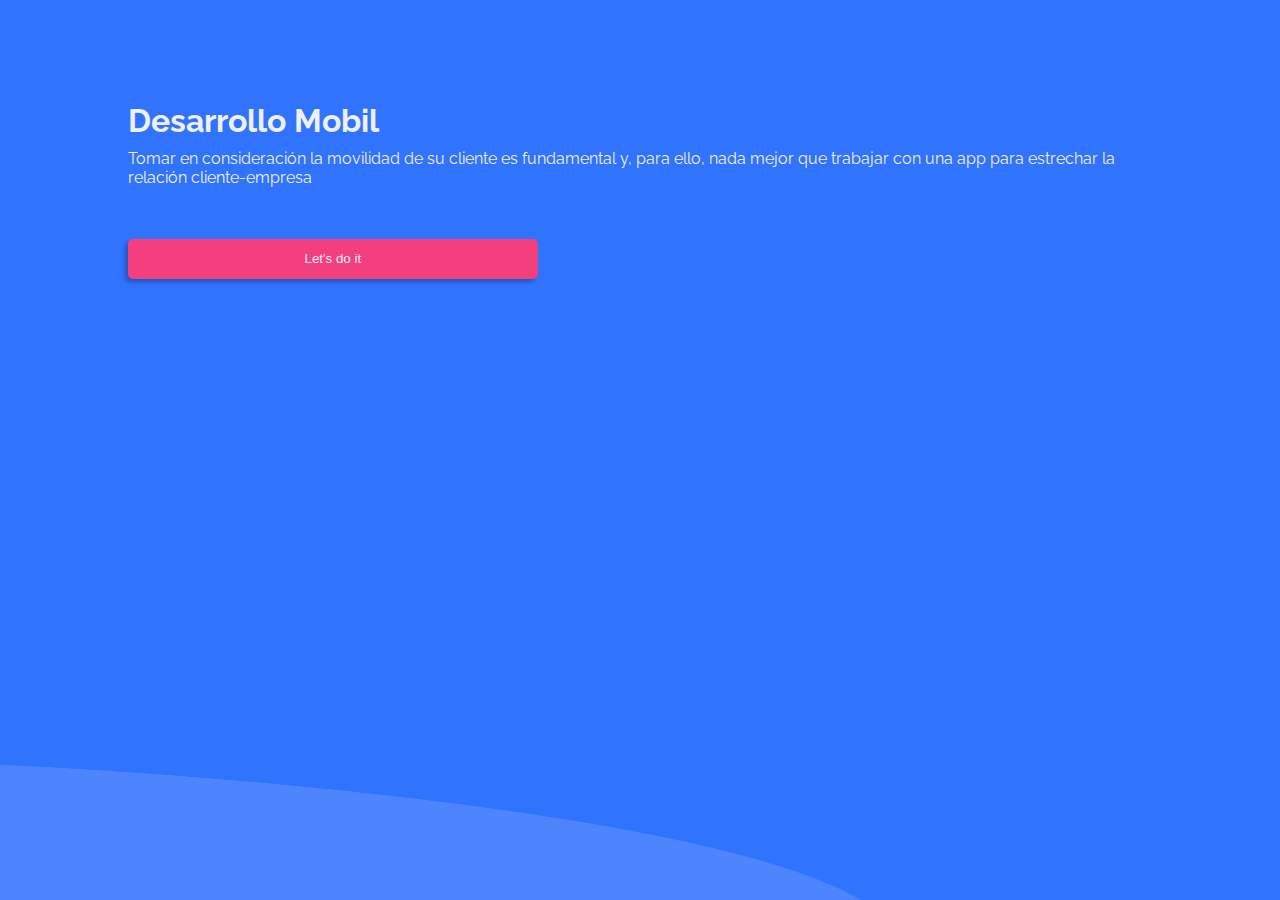
==== desarrollo-mobil.html @ 66058c01 "Rodrigo" ====
<!DOCTYPE html>
<html lang="en">
<head>
    <meta charset="UTF-8">
    <meta http-equiv="X-UA-Compatible" content="IE=edge">
    <meta name="viewport" content="width=device-width, initial-scale=1.0">
    <link rel="preconnect" href="https://fonts.googleapis.com">
    <link rel="preconnect" href="https://fonts.gstatic.com" crossorigin>
    <link href="https://fonts.googleapis.com/css2?family=Raleway&display=swap" rel="stylesheet">
    <link rel="stylesheet" href="./dm.css">
    <link rel="icon" href="./Images/favicon .ico">
    <title>Neubex - Desarrollo mobil</title>
</head>
<body>
    <div class="section1">
        <div class="section1__bg">
            <img src="./Images/Frame 7.png" alt="">
        </div>
        <div class="section1__content">
            <h1>Desarrollo Mobil</h1>
            <p>Tomar en consideración la movilidad de su cliente es fundamental y, para ello, nada mejor que trabajar con una app para estrechar la relación cliente-empresa</p>
            <button><a href="#">Let's do it</a></button>
        </div>
    </div>
</body>
</html>
---- dm.css ----
* {
    margin: 0px;
    padding: 0px;
    box-sizing: border-box;
}
.section1 {
    width: 100%;
    height: 100vh;
}

.section1 img{
    background-size: 100%;
    width: 100%;
    height: 100vh;
    position: absolute;
    z-index: -1;
}
.section1__content {
    display: flex;
    flex-direction: column;
    margin-left: 10%;
    margin-right: 10%;
}

.section1__content h1 {
    color: #f0f0f4;
    font-family: 'Raleway';
    margin-top: 10%;
}

.section1__content p {
    color: #f0f0f4;
    font-family: 'Raleway';
    margin-top: 10px;
}

.section1__content button {
    margin-top: 10px;
    background-color: #F33F7E;
    border: none;
    border-radius: 5px;
    box-shadow: -3px 3px 4px #00000044;
    margin-top: 5%;
    width: 40%;
    height: 40px;
}

.section1__content button a {
    color: #f0f0f4;
    text-decoration: none;
}
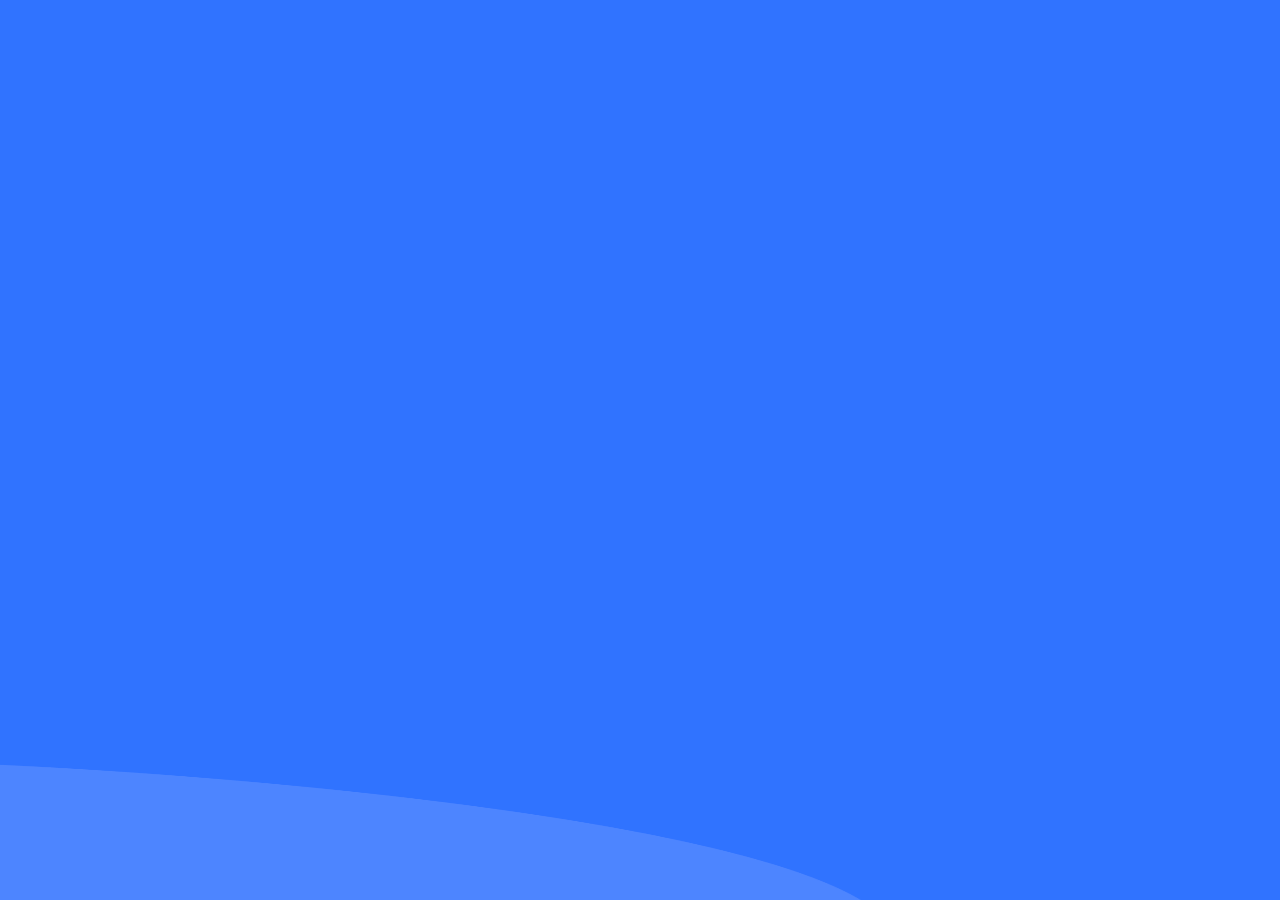
==== commit 932249e4: "Rodrigo" ====
--- a/desarrollo-mobil.html
+++ b/desarrollo-mobil.html
@@ -20,7 +20,13 @@
             <h1>Desarrollo Mobil</h1>
             <p>Tomar en consideración la movilidad de su cliente es fundamental y, para ello, nada mejor que trabajar con una app para estrechar la relación cliente-empresa</p>
             <button><a href="#">Let's do it</a></button>
+            <img src="./Images/Dm-vector.svg" alt="">
         </div>
+    </div>
+    <div class="section2">
+          <div class="section2__content">
+
+          </div>   
     </div>
 </body>
 </html>--- a/dm.css
+++ b/dm.css
@@ -7,6 +7,7 @@
     width: 100%;
     height: 100vh;
 }
+
 
 .section1 img{
     background-size: 100%;
@@ -26,12 +27,16 @@
     color: #f0f0f4;
     font-family: 'Raleway';
     margin-top: 10%;
+    animation: fadeUp .5s ease-in-out .2s forwards;
+    opacity: 0;
 }
 
 .section1__content p {
     color: #f0f0f4;
     font-family: 'Raleway';
     margin-top: 10px;
+    animation: fadeUp .5s ease-in-out .5s forwards;
+    opacity: 0;
 }
 
 .section1__content button {
@@ -43,6 +48,8 @@
     margin-top: 5%;
     width: 40%;
     height: 40px;
+    animation: fadeUp .5s ease-in-out .7s forwards;
+    opacity: 0;
 }
 
 .section1__content button a {
@@ -50,5 +57,74 @@
     text-decoration: none;
 }
 
+.section1__content img {
+    width: 80%;
+    position: absolute;
+    margin-top: 30%;
+    height: 80%;
+    animation: fadeUp .5s ease-in-out .9s forwards;
+    opacity: 0;
+}
 
+@keyframes fadeSimple {
+    from {
+      opacity: 0;
+    }
+    to {
+      opacity: 1;
+    }
+  }
+  
+  @keyframes fadeUp {
+    from {
+      opacity: 0;
+      transform: translateY(20px);
+    }
+    to {
+      opacity: 1;
+      transform: translateY(0px);
+    }
+  }
 
+/* Media Queries */
+
+@media screen and (min-width: 700px){
+    .section1 {
+      width: 100%;
+      height: 100%;
+    }
+    .section1__content {
+      margin-top: 10%;
+      position: absolute;
+      margin-left: 20%;
+    }
+    .section1__content h1 {
+      font-size: 60px;
+    }
+    .section1__content p {
+      font-size: 24px;
+      width: 45%;
+    }
+    .section1__content button {
+      width: 10%;
+      height: 50px;
+      position: absolute;
+      margin-top: 24%;
+      transition-property: box-shadow;
+      transition-duration: .3s;
+    }
+    .section1__content button:hover {
+      box-shadow: -8px 8px 2px #00000044;
+    }
+    .section1__content button a {
+      font-size: 18px;
+    }
+    .section1__content img {
+      position: absolute;
+      width: 100%;
+      height: 500px;
+      margin-top: 2%;
+      margin-left: 12%;
+    }
+  }
+
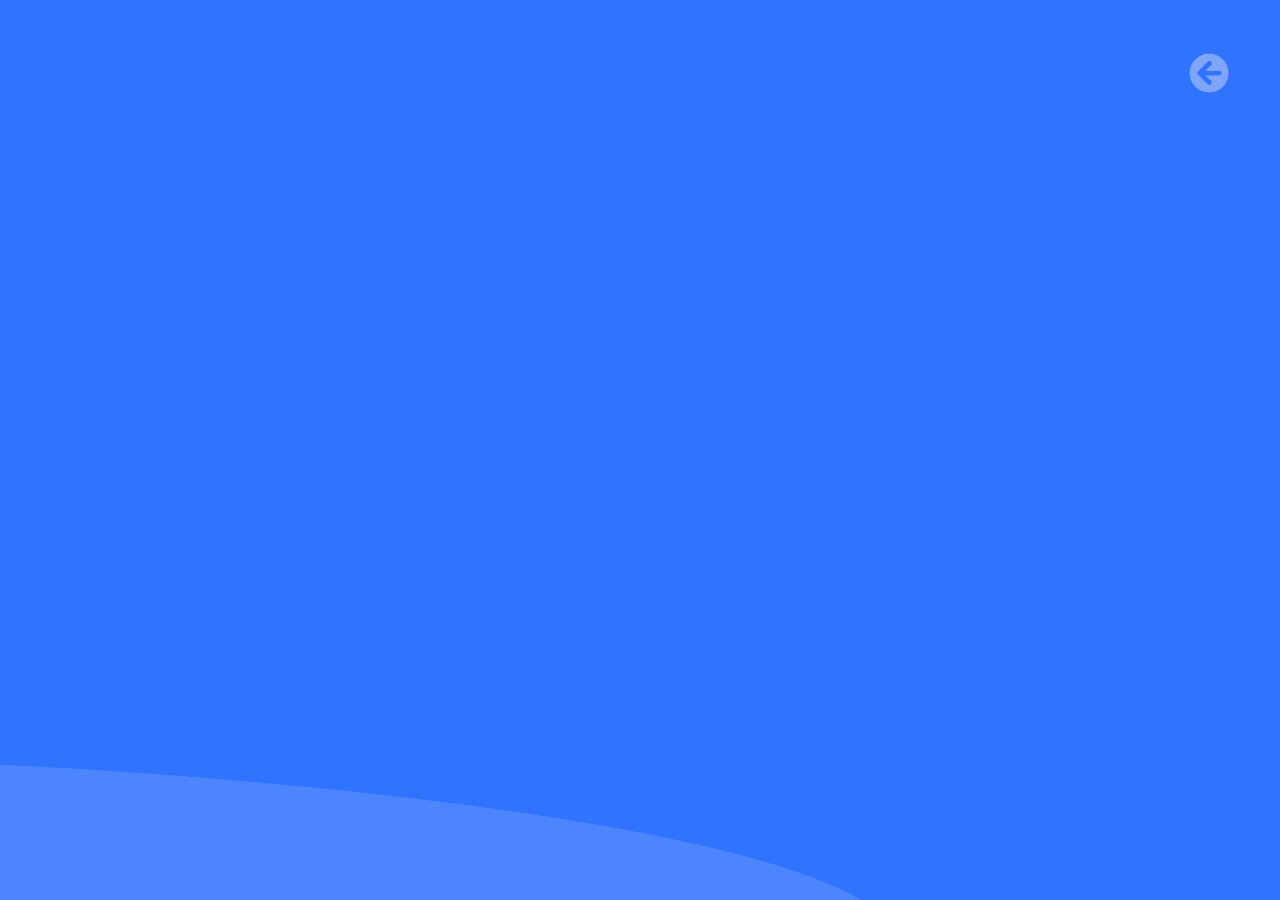
==== commit fbcdc68b: "Rodrigo" ====
--- a/desarrollo-mobil.html
+++ b/desarrollo-mobil.html
@@ -7,11 +7,15 @@
     <link rel="preconnect" href="https://fonts.googleapis.com">
     <link rel="preconnect" href="https://fonts.gstatic.com" crossorigin>
     <link href="https://fonts.googleapis.com/css2?family=Raleway&display=swap" rel="stylesheet">
+    <link rel="stylesheet" href="https://cdnjs.cloudflare.com/ajax/libs/font-awesome/5.15.4/css/all.min.css">
     <link rel="stylesheet" href="./dm.css">
     <link rel="icon" href="./Images/favicon .ico">
     <title>Neubex - Desarrollo mobil</title>
 </head>
 <body>
+    <div class="volver2">
+        <a href="./#servicios"><i class="fas fa-arrow-circle-left"></i></a>
+    </div>
     <div class="section1">
         <div class="section1__bg">
             <img src="./Images/Frame 7.png" alt="">
@@ -19,7 +23,7 @@
         <div class="section1__content">
             <h1>Desarrollo Mobil</h1>
             <p>Tomar en consideración la movilidad de su cliente es fundamental y, para ello, nada mejor que trabajar con una app para estrechar la relación cliente-empresa</p>
-            <button><a href="#">Let's do it</a></button>
+            <a href="#">Let's do it!</a>
             <img src="./Images/Dm-vector.svg" alt="">
         </div>
     </div>
--- a/dm.css
+++ b/dm.css
@@ -89,6 +89,21 @@
 /* Media Queries */
 
 @media screen and (min-width: 700px){
+  .volver2 {
+    position: absolute;
+    right: 0;
+    margin-right: 4%;
+    margin-top: 4%;
+  }
+  .volver2 a {
+    color: #f0f0f46e;
+    font-size: 40px;
+    transition-property: color;
+    transition-duration: .3s;
+  }
+  .volver2 a:hover {
+    color: #f0f0f4;
+  }
     .section1 {
       width: 100%;
       height: 100%;
@@ -105,19 +120,26 @@
       font-size: 24px;
       width: 45%;
     }
-    .section1__content button {
-      width: 10%;
+    .section1__content a {
+      text-decoration: none;
+      background-color: #F33F7E;
+      width: 13%;
+      text-align: center;
       height: 50px;
-      position: absolute;
-      margin-top: 24%;
+      padding-top: 12px;
+      font-family: 'Raleway';
+      color: #f0f0f4;
+      font-weight: 500;
+      font-size: 20px;
+      margin-top: 1%;
+      animation: fadeUp .5s ease-in-out .9s forwards;
+      opacity: 0;
+      border-radius: 5px;
       transition-property: box-shadow;
       transition-duration: .3s;
     }
-    .section1__content button:hover {
+    .section1__content a:hover {
       box-shadow: -8px 8px 2px #00000044;
-    }
-    .section1__content button a {
-      font-size: 18px;
     }
     .section1__content img {
       position: absolute;
@@ -127,4 +149,3 @@
       margin-left: 12%;
     }
   }
-
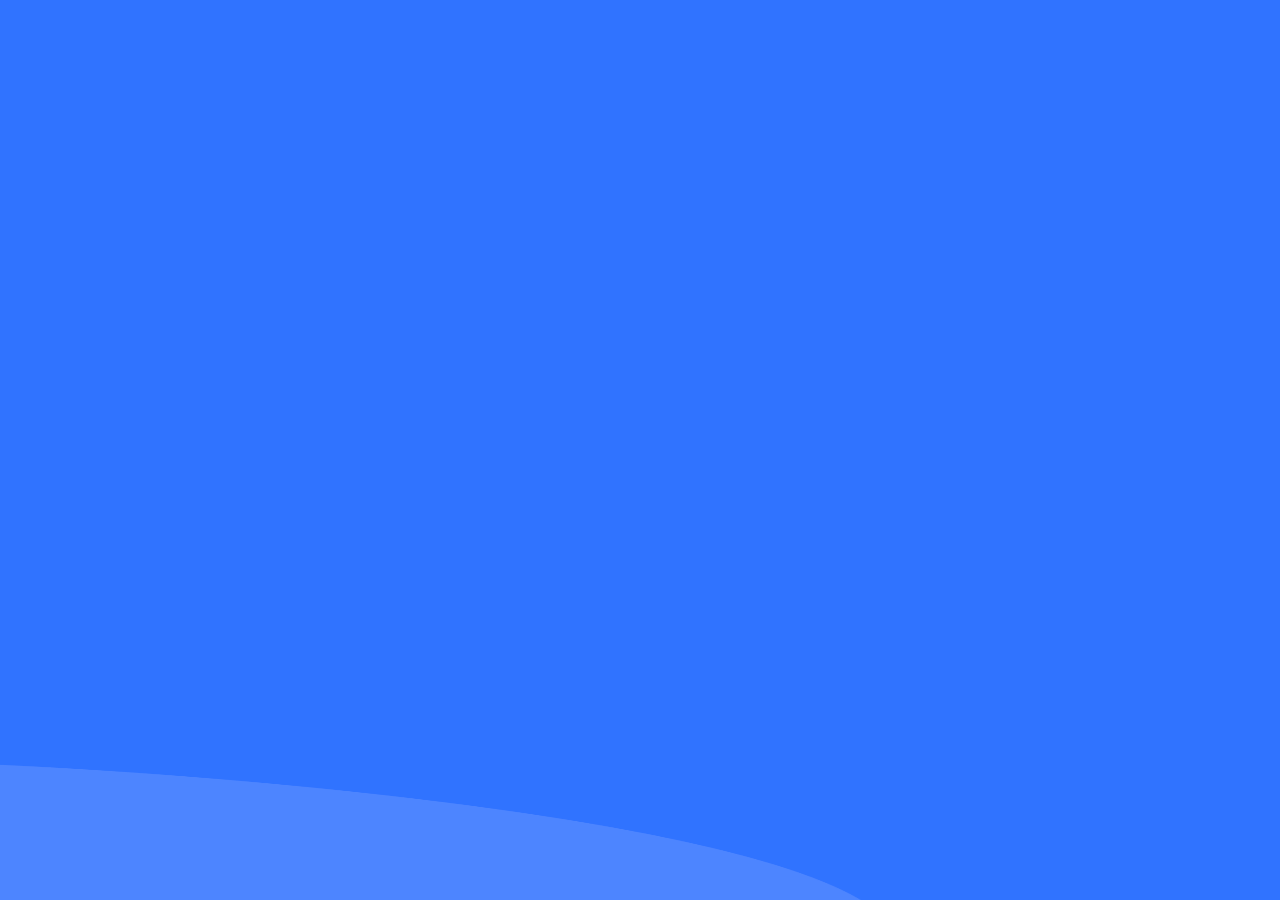
==== commit 8d520ddb: "Rodrigo" ====
--- a/desarrollo-mobil.html
+++ b/desarrollo-mobil.html
@@ -14,7 +14,7 @@
 </head>
 <body>
     <div class="volver2">
-        <a href="./#servicios"><i class="fas fa-arrow-circle-left"></i></a>
+        <a href="./index.html"><i class="fas fa-arrow-circle-left"></i></a>
     </div>
     <div class="section1">
         <div class="section1__bg">
@@ -29,7 +29,7 @@
     </div>
     <div class="section2">
           <div class="section2__content">
-
+              
           </div>   
     </div>
 </body>
--- a/dm.css
+++ b/dm.css
@@ -8,7 +8,16 @@
     height: 100vh;
 }
 
-
+.volver2 a {
+  position: absolute;
+  right: 0;
+  margin-top: 9%;
+  color: #f0f0f4;
+  font-size: 28px;
+  margin-right: 5%;
+  animation: fadeUp .5s ease-in-out .5s forwards;
+  opacity: 0;
+}
 .section1 img{
     background-size: 100%;
     width: 100%;
@@ -39,22 +48,19 @@
     opacity: 0;
 }
 
-.section1__content button {
-    margin-top: 10px;
-    background-color: #F33F7E;
-    border: none;
-    border-radius: 5px;
-    box-shadow: -3px 3px 4px #00000044;
-    margin-top: 5%;
-    width: 40%;
-    height: 40px;
-    animation: fadeUp .5s ease-in-out .7s forwards;
-    opacity: 0;
-}
-
-.section1__content button a {
-    color: #f0f0f4;
-    text-decoration: none;
+.section1__content a {
+  color: #f0f0f4;
+  text-decoration: none;
+  width: 45%;
+  height: 35px;
+  background-color: #FF6584;
+  text-align: center;
+  padding-top: 8px;
+  margin-top: 20px;
+  border-radius: 5px;
+  font-family: 'Raleway';
+  animation: fadeUp .5s ease-in-out .8s forwards;
+  opacity: 0;
 }
 
 .section1__content img {
@@ -122,7 +128,7 @@
     }
     .section1__content a {
       text-decoration: none;
-      background-color: #F33F7E;
+      background-color: #FF6584;
       width: 13%;
       text-align: center;
       height: 50px;
@@ -148,4 +154,5 @@
       margin-top: 2%;
       margin-left: 12%;
     }
+    
   }
